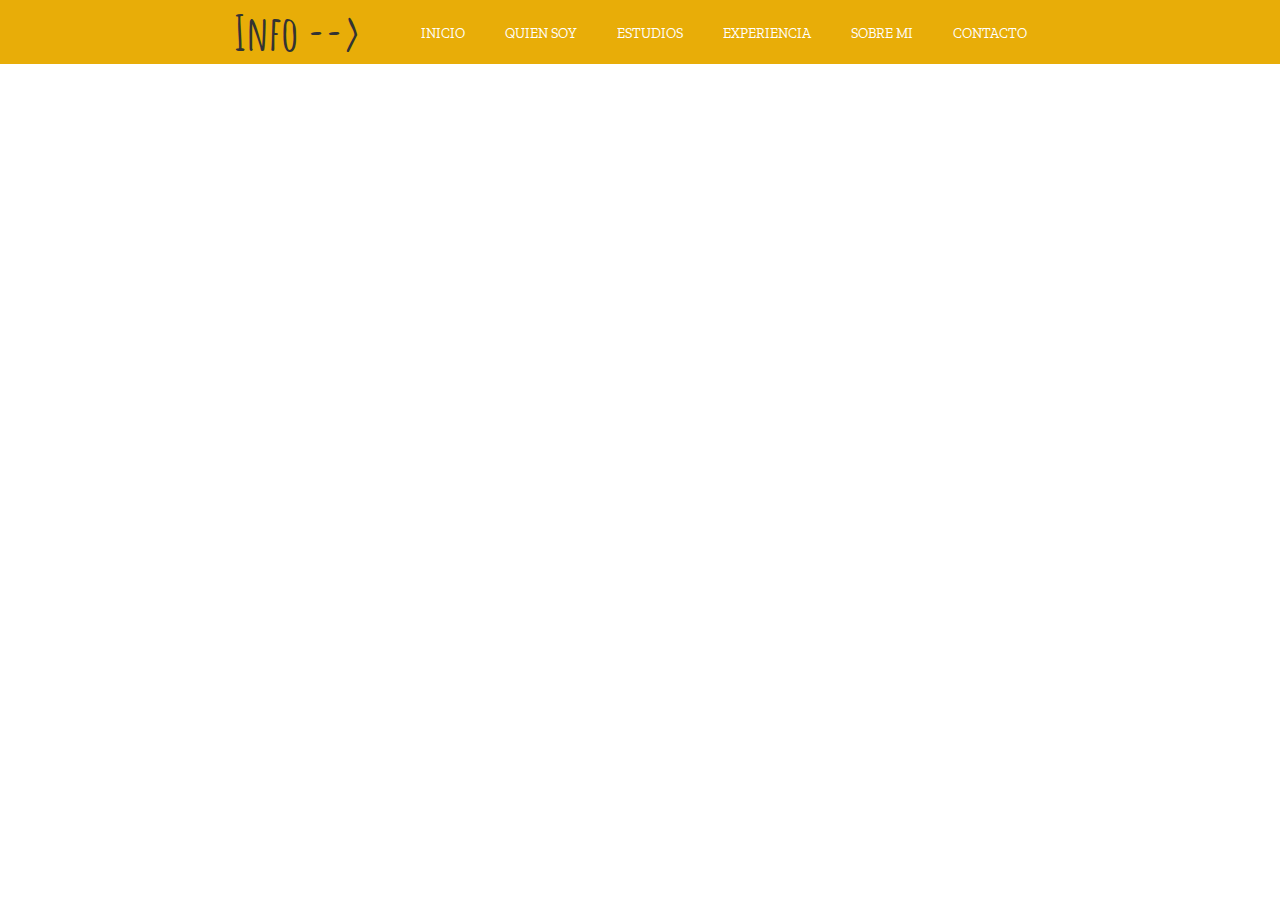
==== contact.html @ b263a2f6 "Done first page" ====
<!DOCTYPE html>
<html lang="es">
<head>
    <meta charset="UTF-8">
     <!-- Styles CSS -->
    <link rel="stylesheet" type="text/css" href="./css/style.css">
    <link rel="stylesheet" type="text/css" href="./css/grid.css">
    <!-- Fonts -->
    <link href="https://fonts.googleapis.com/css?family=Zilla+Slab" rel="stylesheet">
    <link href="https://fonts.googleapis.com/css?family=Amatic+SC" rel="stylesheet">

    <title>José Carlos Esteban - CV & more</title>
</head>
<body>
    <nav class="navbar">
        <div class="logo">
            <h2>
                <a class="navbar-logo" href="index.html">Info --></a>
            </h2>
        </div>
        <ul class="navbar-list">
            <li class="navbar-item active">
                <a href>Inicio</a>
            </li>
            <li class="navbar-item">
                <a href>Quien soy</a>
            </li>
            <li class="navbar-item">
                <a href>Estudios</a>
            </li>
            <li class="navbar-item">
                <a href>Experiencia</a>
            </li>
            <li class="navbar-item">
                <a href>Sobre mi</a>
            </li>
            <li class="navbar-item">
                <a href="contact.html">Contacto</a>
            </li> 
        </ul>
            
    </nav>

    <main class="container">

        <section class="about-me">

        </section>
        
    </main>

    <footer class="footer">
            
    </footer>
</body>
</html>
---- css/style.css ----
*{
    margin:0;
    font-family: 'Zilla Slab', serif;
}


.clearfix:after {
   content: " "; /* Older browser do not support empty content */
   visibility: hidden;
   display: block;
   height: 0;
   clear: both;
}

/************* HEADER ****************/
.header{
    background: url("../images/background-img.jpg") no-repeat center top;
    height: 100vh;
}

.banner{
    margin: 0 auto;
    text-align: center;
    padding-top: 6em;
}

.banner img{
    border: 7px solid #E8AD08;
    border-radius: 50%;
    
}

.banner > h1{
    color:white;
    margin: 0.4em 0em;
    letter-spacing: 6px;
    
}

.banner > span {
    color: #E8AD08;
    letter-spacing: 4px;
    font-size: 0.9em;
    text-transform: uppercase;
}

/********************** MENU *******************/

.navbar{
    position:fixed;
    width: 100%;
    height: 4em;
    background-color: #E8AD08;
    display: flex;
    justify-content: center;
    align-items: center;
    flex-wrap: wrap;
}

.top{
    top: 0;
}

.bottom{
    bottom:0;
}

.navbar a {
   text-decoration: none; 
   color: #333;
}

.navbar> .navbar-list{
    list-style-type: none;
    display: flex;
}

.navbar> .navbar-list > .navbar-item a{
    text-decoration: none;
    color: white;
    padding: 20px;
    text-transform: uppercase;
    font-size: 14px;
}


.navbar> .navbar-list > .navbar-item a:hover{
    color: #333;
}

.navbar-logo{
   font-family: 'Amatic SC', cursive;
    font-size: 2em;
}


/*************** SOCIAL LINKS **************/

.social-links{
    display:flex;
    list-style-type: none;
    justify-content: center;
    margin-top: 30px;
}

.social-links > li{
    
    margin-right: 19px;
    line-height: 36px;
    width: 36px;
    border: 2px solid white;
    border-radius:50%;
    
}

.social-links a{
    text-decoration: none;
    color:white;
    width: 36px;
    
}

.social-links a:hover{ 
    color: #E8AD08;
}
---- css/grid.css ----
.container {
    width: 100%;
    max-width: 1200px;
    margin: 0 auto;
}

body {
    --grid-number: 12;
}


.col-1 {
    width: calc(100% / 12);
    float: left;
}

.col-2 {
    width: calc(calc(100% / 12) * 2);
    float: left;
}

.col-3 {
    width: calc(calc(100% / 12) * 3);
    float: left;
}

.col-4 {
    width: calc(calc(100% / var(--grid-number)) * 4);
    float: left;
}

.col-5 {
    width: calc(calc(100% / 12) * 5);
    float: left;
}

.col-6 {
    width: calc(calc(100% / 12) * 6);    
    float: left;
}

.col-7 {
    width: calc(calc(100% / 12) * 7);
    float: left;
}

.col-8 {
    width: calc(calc(100% / 12) * 8);
    float: left;
}

.col-9 {
    width: calc(calc(100% / 12) * 9);
    float: left;
}

.col-10 {
    width: calc(calc(100% / 12) * 10);
    float: left;
}

.col-11 {
    width: calc(calc(100% / 12) * 11);
    float: left;
}

.col-12 {
   width: calc(calc(100% / 12) * 12); 
   float: left;
}


/************* FLEXBOX *************/

.row-flex {
    display: flex;
    flex-flow: row wrap;
}

.transport-item {
    display: flex;
    flex-direction: column;
    align-items: center;
    justify-content: center;
    flex: 1;
}

.transport-info {
    align-self: flex-end;
}
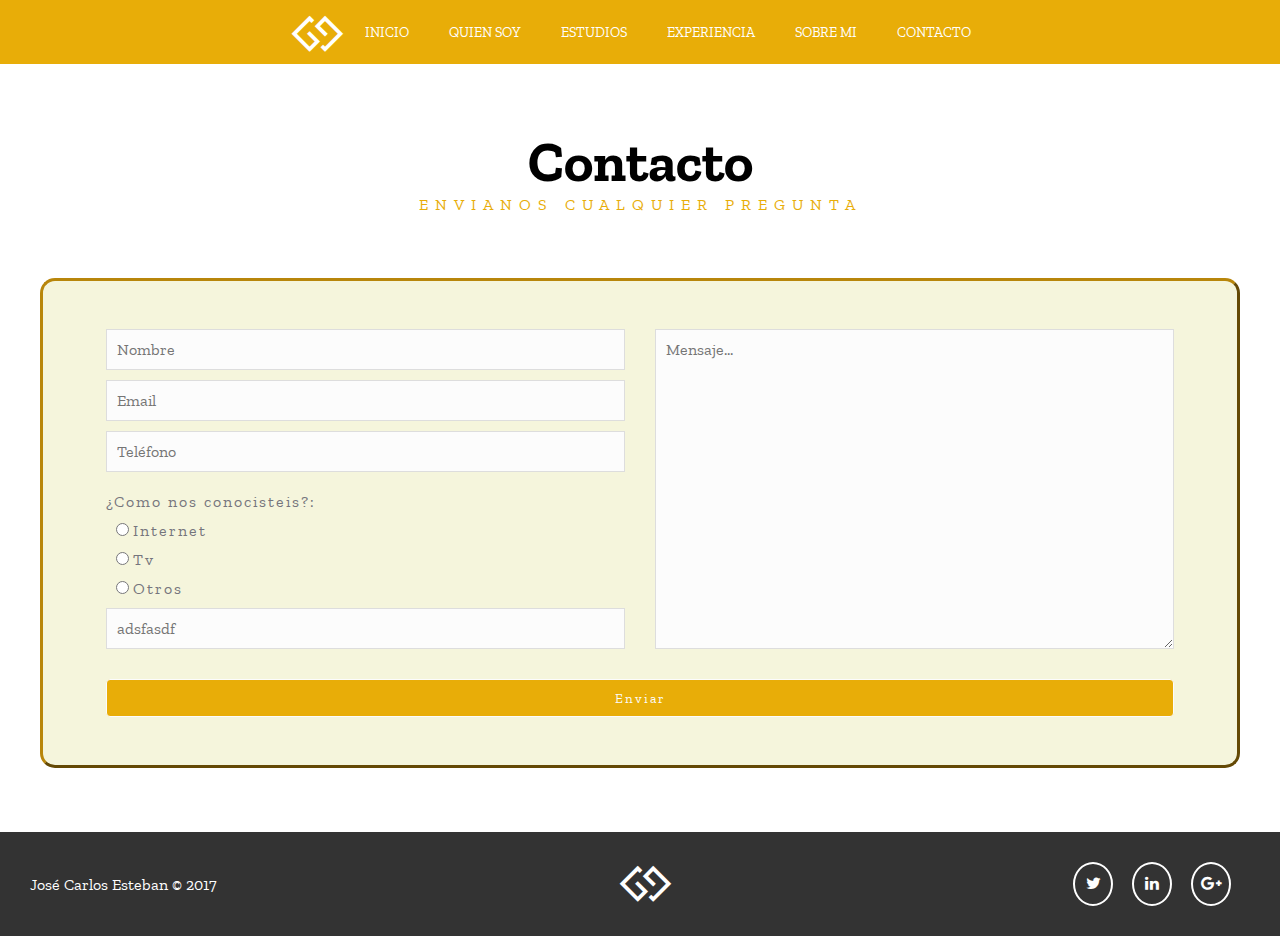
==== commit 88f13d3a: "Added contact page and new video" ====
--- a/contact.html
+++ b/contact.html
@@ -2,55 +2,125 @@
 <html lang="es">
 <head>
     <meta charset="UTF-8">
-     <!-- Styles CSS -->
+    <!-- Styles CSS -->
     <link rel="stylesheet" type="text/css" href="./css/style.css">
     <link rel="stylesheet" type="text/css" href="./css/grid.css">
+    <link rel="stylesheet" type="text/css" href="./css/animations.css">
     <!-- Fonts -->
     <link href="https://fonts.googleapis.com/css?family=Zilla+Slab" rel="stylesheet">
     <link href="https://fonts.googleapis.com/css?family=Amatic+SC" rel="stylesheet">
-
-    <title>José Carlos Esteban - CV & more</title>
+    <!-- Icons -->
+    <link rel="stylesheet" href="https://cdnjs.cloudflare.com/ajax/libs/font-awesome/4.7.0/css/font-awesome.min.css">
+    <title>José Carlos Esteban - CV & More</title>
 </head>
 <body>
-    <nav class="navbar">
-        <div class="logo">
+    <nav id="menu" class="navbar top">
+        <div class="logo moveRight">
             <h2>
-                <a class="navbar-logo" href="index.html">Info --></a>
+                <a class="navbar-logo" href="index.html"><i class="fa fa-gg fa-inverse" aria-hidden="true"></i></a>
             </h2>
         </div>
         <ul class="navbar-list">
+            <a href="index.html#">
             <li class="navbar-item active">
-                <a href>Inicio</a>
+                Inicio
             </li>
+            </a>
+            <a href="index.html#quien-soy">
             <li class="navbar-item">
-                <a href>Quien soy</a>
+                Quien soy
             </li>
+            </a>
+            <a href="index.html#estudios">
             <li class="navbar-item">
-                <a href>Estudios</a>
+                Estudios
             </li>
+            </a>
+            <a href="index.html#experiencia">
             <li class="navbar-item">
-                <a href>Experiencia</a>
+                Experiencia
             </li>
+            </a>
+            <a href="index.html#sobre-mi">
             <li class="navbar-item">
-                <a href>Sobre mi</a>
+                Sobre mi
             </li>
+            </a>
+            <a href="contact.html">
             <li class="navbar-item">
-                <a href="contact.html">Contacto</a>
-            </li> 
+                Contacto
+            </li>
+            </a>
         </ul>
             
     </nav>
 
     <main class="container">
+        <section class="contact">
+            <header>
+            <h3>Contacto</h3>
+            <span>Envianos cualquier pregunta</span>
+        </header>
+            <form id="form-contact" class="form clearfix" action="" method="get">
 
-        <section class="about-me">
+             <div class="col-6">   
+						
+						<input type="text" id="nombre" name="nombre" placeholder="Nombre" class="inputForm" required>
 
+                        <input type="email" id="email" name="email" placeholder="Email" class="inputForm" 
+						pattern="[A-Za-Z0-9\.\+]+@[A-Za-Z0-9]+\.[A-Za-Z0-9\.]+" required>
+
+                        <input type="number" id="telefono" name="telefono" class="inputForm" placeholder="Teléfono" 
+						pattern="[0-9]{9}" required>
+				
+                
+				
+                    <div class="how_know">
+						<label>¿Como nos conocisteis?:</label>
+                    
+                        <div class="opcion-radio">
+						    <input type="radio" id="how_know_1" name="how_know" value="como nos conocieron" required>
+						    <label for="how_know_1">Internet</label>
+                        </div>
+                        <div class="opcion-radio">
+						    <input type="radio" id="how_know_2" name="how_know" value="tv" required>
+                            <label for="how_know_2">Tv</label>
+                        </div>
+                        <div class="opcion-radio">
+						    <input type="radio" id="how_know_3" name="how_know" required>
+                            <label for="how_know_3">Otros</label>
+                        </div>
+                         <!-- Aqui añadimos el iput text si se selecciona otros-->
+                        <input type="text" id="adsfadf" name="asdfasdf" placeholder="adsfasdf" class="inputForm" required>
+                    </div>
+                        
+                        
+                       
+                    
+                    
+             </div>
+             <div class="col-6">
+                
+                    <textarea name="mensaje" placeholder="Mensaje..." required></textarea>
+                
+            </div>
+            <div class="col-12">
+						<button type="submit" id="enviar">Enviar</button>
+			</div>
+            </form>
         </section>
         
     </main>
 
     <footer class="footer">
-            
+            <span> José Carlos Esteban &copy; 2017  </span>
+            <i class="fa fa-gg fa-inverse fa-3x" aria-hidden="true"></i>
+            <ul class="social-links">
+				<li><a href="https://twitter.com/JcEstebanGo" target="_blank" class="fa fa-twitter"></a></li>
+				<li><a href="https://www.linkedin.com/in/jose-carlos-esteban-82948726/" target="_blank" class="fa fa-linkedin"></a></li>
+				<li><a href="https://plus.google.com/104119479750912914346" target="_blank" class="fa fa-google-plus"></a></li>
+			</ul>
+          
     </footer>
 </body>
 </html>--- a/css/style.css
+++ b/css/style.css
@@ -1,8 +1,11 @@
 *{
     margin:0;
+    padding:0;
     font-family: 'Zilla Slab', serif;
-}
-
+    box-sizing: border-box; /* el padding y border de ese elemento no incrementan su ancho */
+    -webkit-box-sizing: border-box;
+    -moz-box-sizing: border-box; 
+}
 
 .clearfix:after {
    content: " "; /* Older browser do not support empty content */
@@ -12,6 +15,15 @@
    clear: both;
 }
 
+section{
+    padding: 4em 0;
+}
+
+body{
+    
+}
+
+
 /************* HEADER ****************/
 .header{
     background: url("../images/background-img.jpg") no-repeat center top;
@@ -21,7 +33,7 @@
 .banner{
     margin: 0 auto;
     text-align: center;
-    padding-top: 6em;
+    padding-top: 12em;
 }
 
 .banner img{
@@ -75,7 +87,7 @@
     display: flex;
 }
 
-.navbar> .navbar-list > .navbar-item a{
+.navbar> .navbar-list a{
     text-decoration: none;
     color: white;
     padding: 20px;
@@ -84,7 +96,7 @@
 }
 
 
-.navbar> .navbar-list > .navbar-item a:hover{
+.navbar> .navbar-list a:hover{
     color: #333;
 }
 
@@ -93,6 +105,14 @@
     font-size: 2em;
 }
 
+.moveRight{
+    animation: LeftRight;
+    -webkit-animation: LeftRight;
+    animation-duration: 1s;
+    -webkit-animation-duration:1s;
+    animation-fill-mode: forwards;
+    -webkit-animation-fill-mode:forwards; 
+}
 
 /*************** SOCIAL LINKS **************/
 
@@ -100,14 +120,14 @@
     display:flex;
     list-style-type: none;
     justify-content: center;
-    margin-top: 30px;
+    margin: 30px;
 }
 
 .social-links > li{
     
     margin-right: 19px;
-    line-height: 36px;
-    width: 36px;
+    line-height: 40px;
+    width: 40px;
     border: 2px solid white;
     border-radius:50%;
     
@@ -124,3 +144,254 @@
     color: #E8AD08;
 }
 
+/************* FLEXBOX *************/
+
+.row-flex {
+    display: flex;
+    flex-flow: row wrap;
+}
+
+.transport-item {
+    display: flex;
+    flex-direction: column;
+    align-items: center;
+    justify-content: center;
+    flex: 1;
+}
+
+.transport-info {
+    align-self: flex-end;
+}
+
+
+/************* QUIEN SOY **************/
+
+header {
+    text-align: center;
+    padding-bottom: 4em;
+}
+
+header > h3 {
+    font-size: 3.5em;
+}
+
+header > span {
+    color: #E8AD08;
+    letter-spacing: 7px;
+    text-transform: uppercase;
+}
+
+.who-i-am > .person-image > img {
+    width: 100%;
+}
+
+.info-about-me > .item-interest{
+    padding: 1em 0;
+    border-bottom: 1px dashed #333;
+}
+
+.info-about-me > .item-interest > p {
+    padding-top: 1em;
+}
+
+.info-about-me > .item-interest > h4 {
+    font-size: 1.6em;
+    margin: 0;
+    color: #E8AD08;
+    text-transform: uppercase;
+    letter-spacing: 2px;
+}
+
+
+/***************** ESTUDIOS *********************/
+
+.studies{
+    display:block;
+    color:white;
+    margin-left: calc(-50vw + 50%);
+    margin-right: calc(-50vw + 50%);
+    background: url("../images/studies.jpg") no-repeat top;
+    clear:both;
+    background-size: cover;
+    -moz-background-size: cover;
+    -o-background-size: cover;
+    -ms-background-size: cover;
+    min-height: 515px;
+}
+
+.item-studies{
+    text-align: center;  
+    width: 30%;
+}
+
+h4 {
+    font-size: 1.5em;
+    margin: 0.5em 0;
+    color: #E8AD08;
+    text-transform: uppercase;
+    letter-spacing: 2px;
+}
+
+
+/****************** EXPERIENCIA *******************/
+
+.item-experience {
+    padding-bottom: 2em;
+}
+
+.item-experience > .description{
+    border: 1px solid #E8AD08;
+    padding: 2em 4em;
+}
+
+.item-experience > .description > h4{
+    margin-top: 0;
+}
+
+.item-experience > .stage {
+    background: #E8AD08;
+    text-align: center;
+    padding: 2em 0;
+    border: 2px solid #E8AD08;
+    color: white;
+    letter-spacing: 1px;
+}
+
+.item-experience > .date{
+    position: absolute;
+    z-index: -1;
+}
+
+
+.stage:hover{
+  animation: Down;
+  -webkit-animation: Down;
+  animation-duration: 1s;
+  -webkit-animation-duration: 1s;
+  animation-fill-mode: both;
+  -webkit-animation-fill-mode:both; 
+}
+
+.description span{
+    font-style: italic;
+    font-weight: bold;
+    text-transform: uppercase;
+}
+
+.downUp{
+    animation: DownUp;
+    -webkit-animation: DownUp;
+    animation-duration: 1.25s;
+    -webkit-animation-duration:1.25s;
+    animation-fill-mode: both;
+    -webkit-animation-fill-mode:both; 
+}
+
+/******************  SOBRE MI *******************/
+
+.about-me{
+    padding-top:0;
+}
+
+.container-interest{
+    display: flex;
+    flex-wrap: wrap;
+    justify-content: space-between;
+    height: 300px;
+    align-items: center;
+}
+
+.item-interest {
+    display: flex;
+    flex-wrap: nowrap;
+    flex-direction: column;
+    align-items: center;
+}
+
+.item-interest h5{
+    font-size: 2em;
+    margin: 0.5em 0;
+    color: #E8AD08;
+    text-transform: uppercase;
+    letter-spacing: 2px;
+}
+
+
+/******************* FOOTER ***********************/
+
+.footer{
+    clear: both;
+    display: flex;
+    justify-content: space-between;
+    align-items: center;
+    text-align: center;
+    color: white;
+    background-color: #333;
+    
+
+}
+
+.footer > span{
+    margin: 30px;
+}
+
+
+/******************** CONTACTO ********************/
+
+.contact{
+    margin-top: 4em;
+}
+
+.form{
+    background-color: beige;
+    border-radius: 15px;
+    padding: 3em;
+    border-style: outset;
+    border-color: darkgoldenrod;
+}
+
+
+input[type="text"],
+input[type="email"],
+input[type="number"],
+textarea
+{
+    background: #FCFCFC;
+    border: 1px solid #DDDDDD;
+    padding: 10px;
+    font-size: 16px;
+    width:100%;
+    margin-bottom: 10px;
+}
+
+textarea{
+    height: 320px;
+}
+
+#enviar{
+    background-color: #E8AD08;
+    color: #FCFCFC;
+    letter-spacing: 2px;
+    border: 1px solid #FCFCFC;
+    padding:10px;
+    border-radius: 4px;
+    margin-top: 10px;
+    width: 100%
+
+}
+
+label{
+    color: #75757D;
+    letter-spacing: 2px;
+    padding-bottom: 5px;
+
+}
+
+.how_know{
+    
+    margin: 10px 0;
+}
+
+.opcion-radio{
+    margin: 10px;
+}--- a/css/grid.css
+++ b/css/grid.css
@@ -4,87 +4,68 @@
     margin: 0 auto;
 }
 
-body {
-    --grid-number: 12;
-}
-
-
 .col-1 {
-    width: calc(100% / 12);
+    width: 8.33333%;
     float: left;
 }
 
 .col-2 {
-    width: calc(calc(100% / 12) * 2);
+    width: 16.66666%;
     float: left;
 }
 
 .col-3 {
-    width: calc(calc(100% / 12) * 3);
+    width: 24.99999%;
     float: left;
 }
 
 .col-4 {
-    width: calc(calc(100% / var(--grid-number)) * 4);
+    width: 33.33332%;
     float: left;
 }
 
 .col-5 {
-    width: calc(calc(100% / 12) * 5);
+    width: 41.66665%;
     float: left;
 }
 
 .col-6 {
-    width: calc(calc(100% / 12) * 6);    
+    width: 50%;    
     float: left;
 }
 
 .col-7 {
-    width: calc(calc(100% / 12) * 7);
+    width: 58.33331%;
     float: left;
 }
 
 .col-8 {
-    width: calc(calc(100% / 12) * 8);
+    width: 66.66664%;
     float: left;
 }
 
 .col-9 {
-    width: calc(calc(100% / 12) * 9);
+    width: 74.99997%;
     float: left;
 }
 
 .col-10 {
-    width: calc(calc(100% / 12) * 10);
+    width: 83.33333%;
     float: left;
 }
 
 .col-11 {
-    width: calc(calc(100% / 12) * 11);
+    width: 91.66661%;
     float: left;
 }
 
 .col-12 {
-   width: calc(calc(100% / 12) * 12); 
+   width: 100%; 
    float: left;
 }
 
-
-/************* FLEXBOX *************/
-
-.row-flex {
-    display: flex;
-    flex-flow: row wrap;
+.col-1, .col-2, .col-3, .col-4, .col-5, .col-6, .col-7, .col-8, .col-9, .col-10, .col-11, .col-12{
+    padding-right: 15px;
+    padding-left: 15px;
 }
 
-.transport-item {
-    display: flex;
-    flex-direction: column;
-    align-items: center;
-    justify-content: center;
-    flex: 1;
-}
-
-.transport-info {
-    align-self: flex-end;
-}--- a/css/animations.css
+++ b/css/animations.css
@@ -0,0 +1,48 @@
+
+/******************* ANIMACIONES ******************/
+@keyframes Down {
+  from {
+    transform-origin: left bottom;
+    opacity: 1;
+  }
+
+  to {
+    transform-origin: left bottom;
+    transform: translateY(2em);
+    opacity: 1;
+  }
+}
+
+@keyframes DownUp {
+
+  0% {
+    transform: translateY(-2000px);
+  }
+
+  60% {
+    transform: translateY(20px);
+  }
+
+  75% {
+    transform: translateY(-10px);
+  }
+
+  90% {
+    transform: translateY(5px);
+  }
+
+  100% {
+      transform: none;
+  }
+
+}
+
+@keyframes LeftRight {
+   from {
+    transform: translateX(-1000px);
+  }
+
+  to {
+      transform: none;
+  }
+}
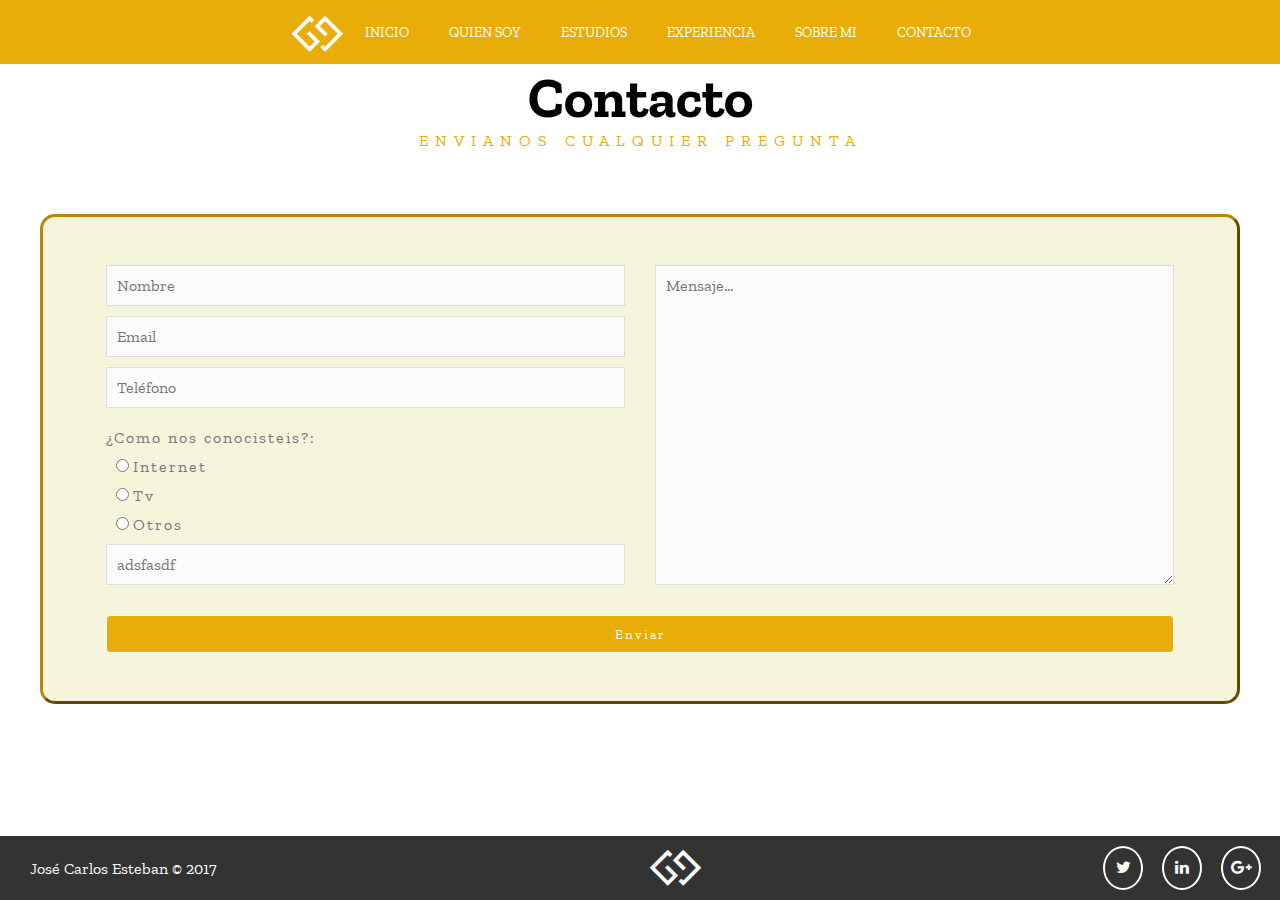
==== commit 67d9a629: "Added corrections of IE" ====
--- a/contact.html
+++ b/contact.html
@@ -112,7 +112,7 @@
         
     </main>
 
-    <footer class="footer">
+    <footer class="footer footer_bottom">
             <span> José Carlos Esteban &copy; 2017  </span>
             <i class="fa fa-gg fa-inverse fa-3x" aria-hidden="true"></i>
             <ul class="social-links">
--- a/css/style.css
+++ b/css/style.css
@@ -19,10 +19,6 @@
     padding: 4em 0;
 }
 
-body{
-    
-}
-
 
 /************* HEADER ****************/
 .header{
@@ -120,6 +116,9 @@
     display:flex;
     list-style-type: none;
     justify-content: center;
+}
+
+.banner > .social-links{
     margin: 30px;
 }
 
@@ -326,13 +325,14 @@
     align-items: center;
     text-align: center;
     color: white;
+    height: 4em;
     background-color: #333;
     
 
 }
 
 .footer > span{
-    margin: 30px;
+    margin: 0 30px;
 }
 
 
@@ -340,6 +340,8 @@
 
 .contact{
     margin-top: 4em;
+    width:1200px;
+    margin: 0 auto;
 }
 
 .form{
@@ -394,4 +396,11 @@
 
 .opcion-radio{
     margin: 10px;
+}
+
+.footer_bottom{
+    position: fixed;
+    bottom: 0;
+    width: 100%;
+    height: 4em;
 }--- a/css/grid.css
+++ b/css/grid.css
@@ -1,5 +1,4 @@
 .container {
-    width: 100%;
     max-width: 1200px;
     margin: 0 auto;
 }
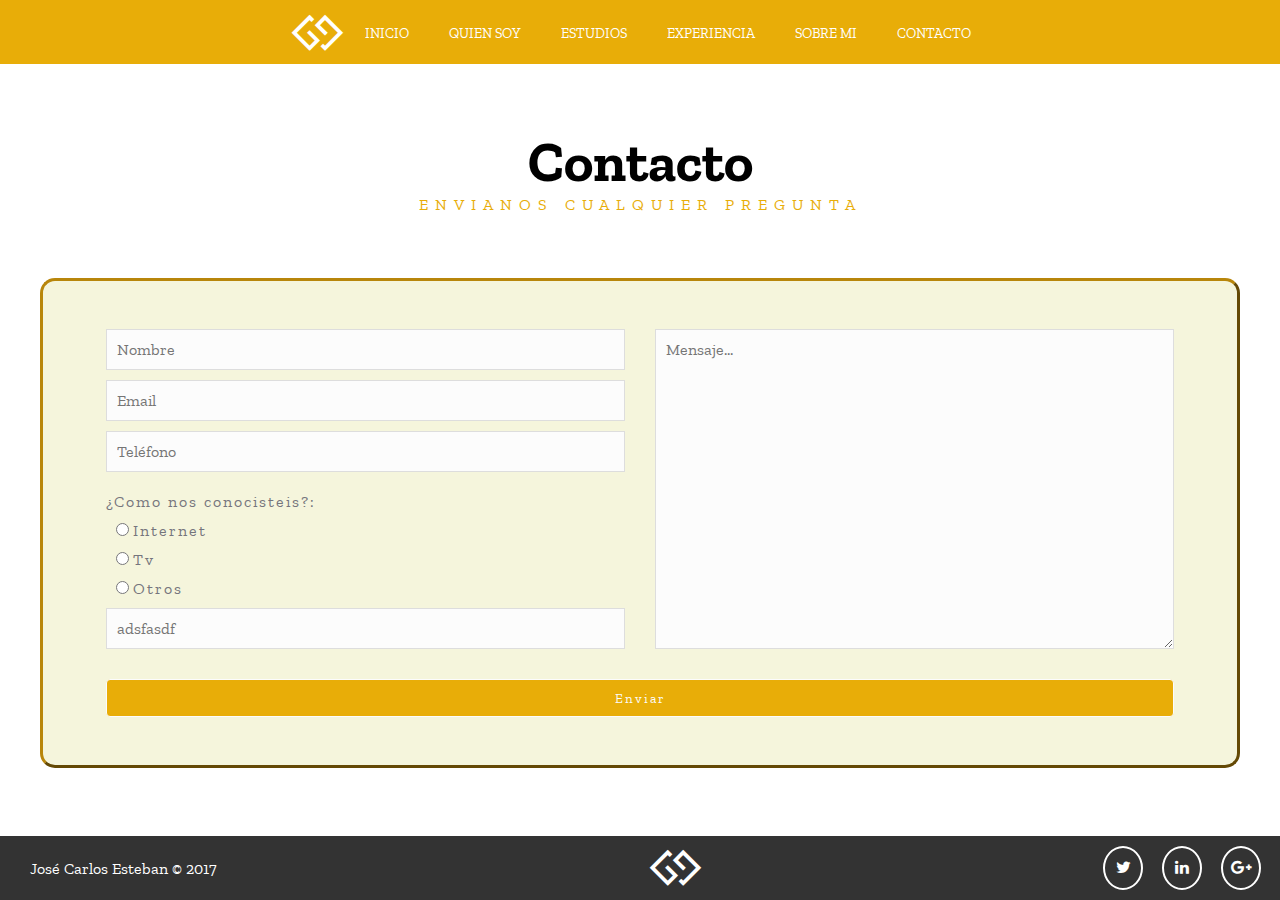
==== commit 33627f30: "Added smooth scroll and other changes" ====
--- a/contact.html
+++ b/contact.html
@@ -10,7 +10,7 @@
     <link href="https://fonts.googleapis.com/css?family=Zilla+Slab" rel="stylesheet">
     <link href="https://fonts.googleapis.com/css?family=Amatic+SC" rel="stylesheet">
     <!-- Icons -->
-    <link rel="stylesheet" href="https://cdnjs.cloudflare.com/ajax/libs/font-awesome/4.7.0/css/font-awesome.min.css">
+    <link rel="stylesheet" href="./css/font-awesome.css">
     <title>José Carlos Esteban - CV & More</title>
 </head>
 <body>
@@ -21,36 +21,46 @@
             </h2>
         </div>
         <ul class="navbar-list">
-            <a href="index.html#">
+            
             <li class="navbar-item active">
+                <a href="index.html#">
                 Inicio
+                </a>
             </li>
-            </a>
-            <a href="index.html#quien-soy">
+           
             <li class="navbar-item">
+                <a href="index.html#quien-soy">
                 Quien soy
+                </a>
             </li>
-            </a>
-            <a href="index.html#estudios">
+            
             <li class="navbar-item">
+                <a href="index.html#estudios">
                 Estudios
+                </a>
             </li>
-            </a>
-            <a href="index.html#experiencia">
+           
+            
             <li class="navbar-item">
+                <a href="index.html#experiencia">
                 Experiencia
+                </a>
             </li>
-            </a>
-            <a href="index.html#sobre-mi">
+            
+            
             <li class="navbar-item">
+                <a href="index.html#sobre-mi">
                 Sobre mi
+                </a>
             </li>
-            </a>
-            <a href="contact.html">
+           
+            
             <li class="navbar-item">
+                <a href="contact.html">
                 Contacto
+                </a>
             </li>
-            </a>
+            
         </ul>
             
     </nav>
@@ -61,7 +71,7 @@
             <h3>Contacto</h3>
             <span>Envianos cualquier pregunta</span>
         </header>
-            <form id="form-contact" class="form clearfix" action="" method="get">
+            <form id="form-contact" class="form clearfix" action="" method="get" novalidate>
 
              <div class="col-6">   
 						
@@ -79,7 +89,7 @@
 						<label>¿Como nos conocisteis?:</label>
                     
                         <div class="opcion-radio">
-						    <input type="radio" id="how_know_1" name="how_know" value="como nos conocieron" required>
+						    <input type="radio" id="how_know_1" name="how_know" value="internet" required >
 						    <label for="how_know_1">Internet</label>
                         </div>
                         <div class="opcion-radio">
--- a/css/style.css
+++ b/css/style.css
@@ -4,8 +4,10 @@
     font-family: 'Zilla Slab', serif;
     box-sizing: border-box; /* el padding y border de ese elemento no incrementan su ancho */
     -webkit-box-sizing: border-box;
-    -moz-box-sizing: border-box; 
-}
+    -moz-box-sizing: border-box;
+}
+
+main { display: block; }
 
 .clearfix:after {
    content: " "; /* Older browser do not support empty content */
@@ -27,7 +29,6 @@
 }
 
 .banner{
-    margin: 0 auto;
     text-align: center;
     padding-top: 12em;
 }
@@ -40,7 +41,7 @@
 
 .banner > h1{
     color:white;
-    margin: 0.4em 0em;
+    margin: 0.4em 0;
     letter-spacing: 6px;
     
 }
@@ -69,10 +70,6 @@
     top: 0;
 }
 
-.bottom{
-    bottom:0;
-}
-
 .navbar a {
    text-decoration: none; 
    color: #333;
@@ -95,9 +92,20 @@
 .navbar> .navbar-list a:hover{
     color: #333;
 }
+.navbar> .navbar-list > .navbar-item a:hover:before{
+    content: "[";
+}
+
+.navbar> .navbar-list > .navbar-item a:hover:after{
+    content: "]";
+}
+
+.logo{
+    width: 55px;
+    height: 55px;
+}
 
 .navbar-logo{
-   font-family: 'Amatic SC', cursive;
     font-size: 2em;
 }
 
@@ -344,6 +352,10 @@
     margin: 0 auto;
 }
 
+.contact > header{
+    padding-top: 4em;
+}
+
 .form{
     background-color: beige;
     border-radius: 15px;
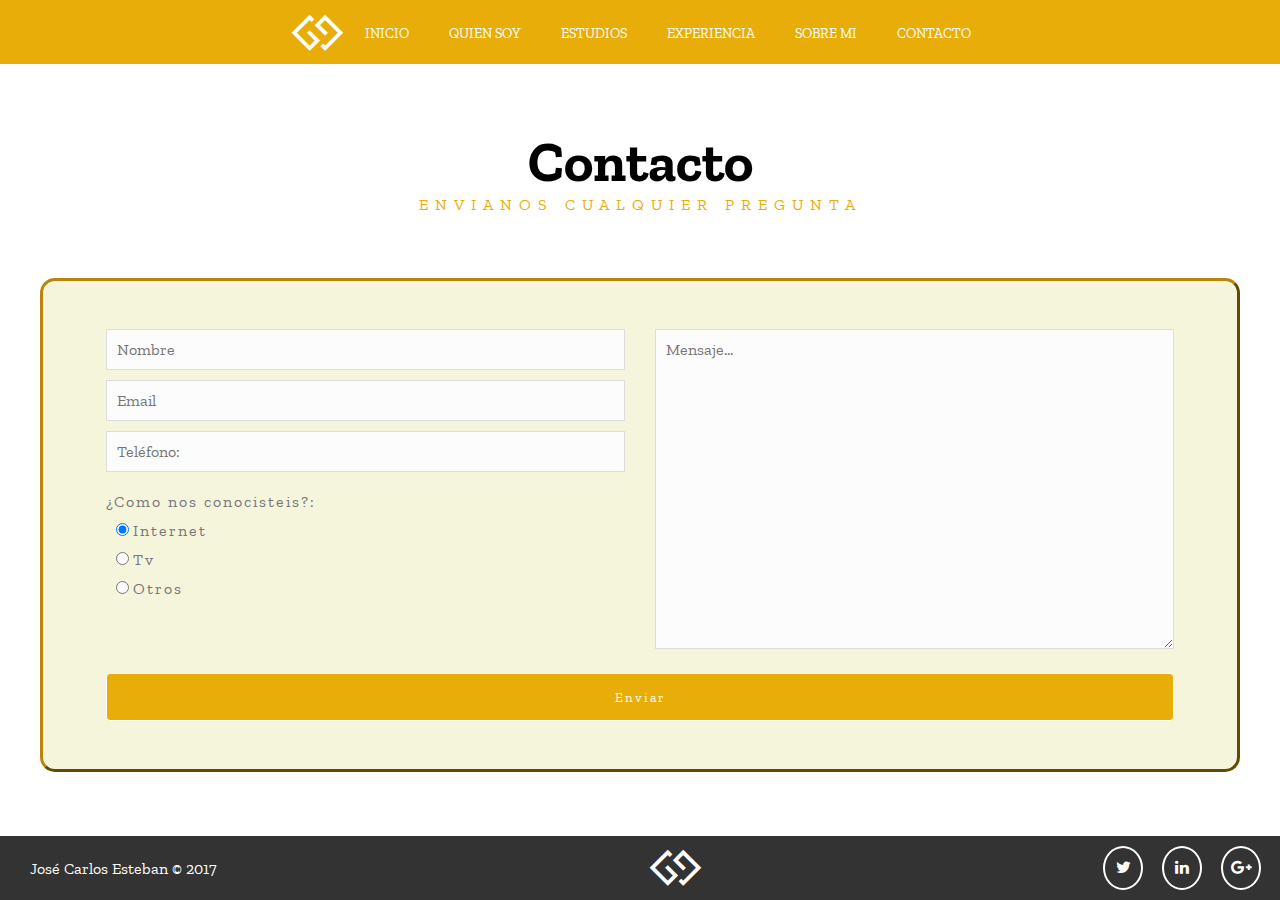
==== commit bae1d45b: "Added form with check javascript" ====
--- a/contact.html
+++ b/contact.html
@@ -71,25 +71,23 @@
             <h3>Contacto</h3>
             <span>Envianos cualquier pregunta</span>
         </header>
+            
             <form id="form-contact" class="form clearfix" action="" method="get" novalidate>
-
+             <div id="error"></div>
              <div class="col-6">   
 						
-						<input type="text" id="nombre" name="nombre" placeholder="Nombre" class="inputForm" required>
+					<input type="text" id="nombre" name="nombre" placeholder="Nombre" required>
 
-                        <input type="email" id="email" name="email" placeholder="Email" class="inputForm" 
-						pattern="[A-Za-Z0-9\.\+]+@[A-Za-Z0-9]+\.[A-Za-Z0-9\.]+" required>
+                    <input type="text" id="email" name="email" placeholder="Email" pattern="[A-Za-z0-9\.\+]+@[A-Za-z0-9]+\.[A-Za-z0-9\.]+" required/>
 
-                        <input type="number" id="telefono" name="telefono" class="inputForm" placeholder="Teléfono" 
-						pattern="[0-9]{9}" required>
-				
+                    <input type="text" id="telefono" name="telefono" placeholder="Teléfono:" pattern="[0-9]{9}" required>
+			
                 
-				
                     <div class="how_know">
 						<label>¿Como nos conocisteis?:</label>
                     
                         <div class="opcion-radio">
-						    <input type="radio" id="how_know_1" name="how_know" value="internet" required >
+						    <input type="radio" id="how_know_1" name="how_know" value="internet" checked required >
 						    <label for="how_know_1">Internet</label>
                         </div>
                         <div class="opcion-radio">
@@ -97,11 +95,10 @@
                             <label for="how_know_2">Tv</label>
                         </div>
                         <div class="opcion-radio">
-						    <input type="radio" id="how_know_3" name="how_know" required>
+						    <input type="radio" id="how_know_3" name="how_know" value="otros" required>
                             <label for="how_know_3">Otros</label>
                         </div>
-                         <!-- Aqui añadimos el iput text si se selecciona otros-->
-                        <input type="text" id="adsfadf" name="asdfasdf" placeholder="adsfasdf" class="inputForm" required>
+                        
                     </div>
                         
                         
@@ -133,4 +130,5 @@
           
     </footer>
 </body>
+<script src="./js/form.js"></script>
 </html>--- a/css/style.css
+++ b/css/style.css
@@ -362,6 +362,7 @@
     padding: 3em;
     border-style: outset;
     border-color: darkgoldenrod;
+    margin-bottom: 4em;
 }
 
 
@@ -387,7 +388,7 @@
     color: #FCFCFC;
     letter-spacing: 2px;
     border: 1px solid #FCFCFC;
-    padding:10px;
+    padding: 15px;
     border-radius: 4px;
     margin-top: 10px;
     width: 100%
@@ -415,4 +416,21 @@
     bottom: 0;
     width: 100%;
     height: 4em;
+}
+
+.msg_error{
+    letter-spacing: 2px;
+    margin-left: 1em;
+    margin-right: 1em;
+    color: #a94442;
+    background-color: #f2dede;
+    border-color: #ebccd1;
+    padding: 15px;
+    margin-bottom: 20px;
+    border: 1px solid transparent;
+    border-radius: 4px;
+}
+
+.has_error{
+    border: 1px solid #a94442 !important;
 }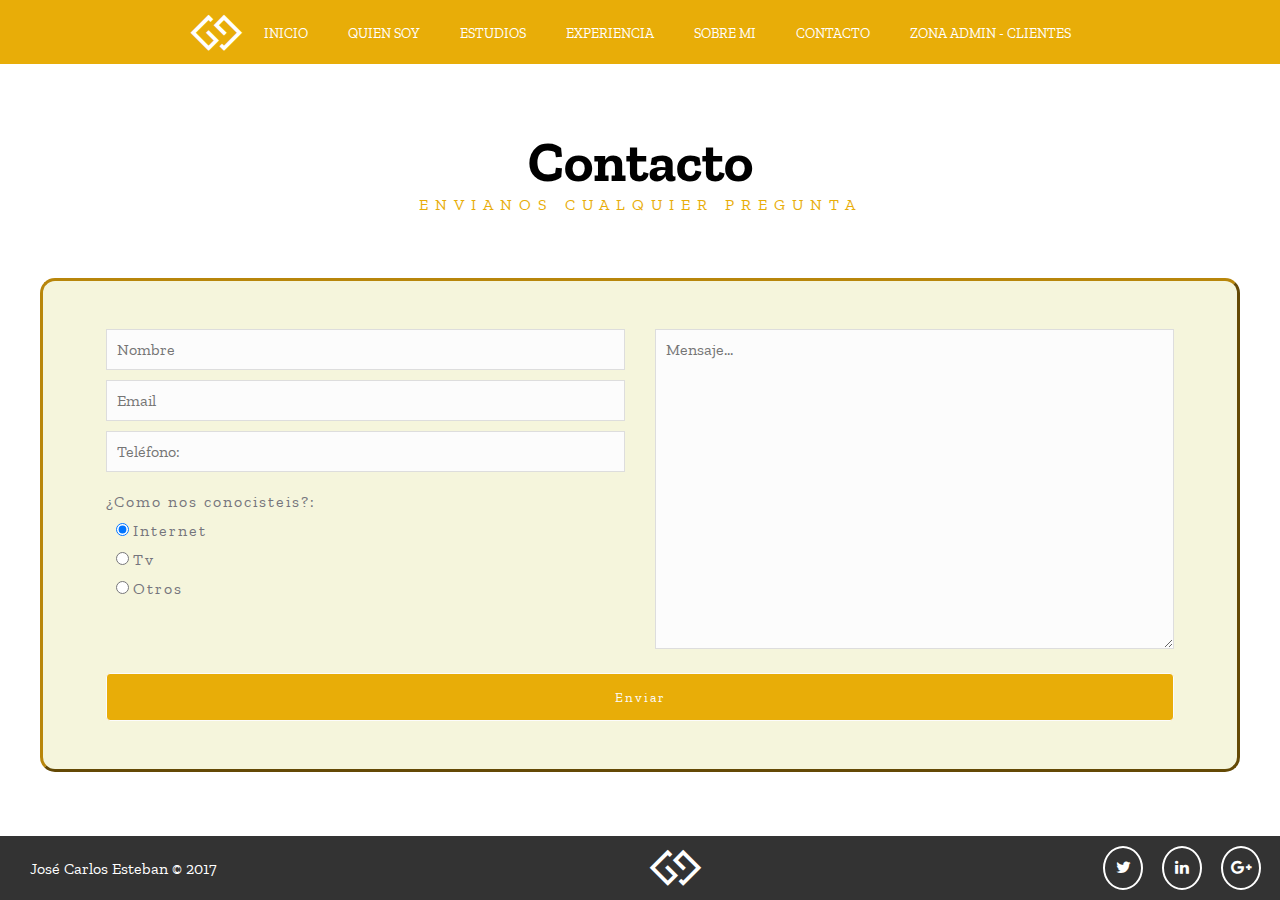
==== commit 3d9438d1: "Added ajax createClient and getCliet  and other changes" ====
--- a/contact.html
+++ b/contact.html
@@ -56,8 +56,14 @@
            
             
             <li class="navbar-item">
-                <a href="contact.html">
+                <a href="#">
                 Contacto
+                </a>
+            </li>
+
+            <li class="navbar-item">
+                <a href="users.html">
+                Zona Admin - Clientes
                 </a>
             </li>
             
@@ -72,7 +78,7 @@
             <span>Envianos cualquier pregunta</span>
         </header>
             
-            <form id="form-contact" class="form clearfix" action="" method="get" novalidate>
+            <form id="form-contact" class="form clearfix" action="" novalidate>
              <div id="error"></div>
              <div class="col-6">   
 						
@@ -80,7 +86,7 @@
 
                     <input type="text" id="email" name="email" placeholder="Email" pattern="[A-Za-z0-9\.\+]+@[A-Za-z0-9]+\.[A-Za-z0-9\.]+" required/>
 
-                    <input type="text" id="telefono" name="telefono" placeholder="Teléfono:" pattern="[0-9]{9}" required>
+                    <input type="text" id="telefono" name="telefono" placeholder="Teléfono:" pattern="(\(\+\d{2}\))?[9|7|6]{1}[0-9]{8}" required>
 			
                 
                     <div class="how_know">
@@ -108,11 +114,11 @@
              </div>
              <div class="col-6">
                 
-                    <textarea name="mensaje" placeholder="Mensaje..." required></textarea>
+                    <textarea id="mensaje" name="mensaje" placeholder="Mensaje..." required></textarea>
                 
             </div>
             <div class="col-12">
-						<button type="submit" id="enviar">Enviar</button>
+						<button type="submit" id="sendNewClient">Enviar</button>
 			</div>
             </form>
         </section>
@@ -130,5 +136,7 @@
           
     </footer>
 </body>
+
 <script src="./js/form.js"></script>
+<script src="./js/ajax.js"></script>
 </html>--- a/css/style.css
+++ b/css/style.css
@@ -383,7 +383,7 @@
     height: 320px;
 }
 
-#enviar{
+#sendNewClient{
     background-color: #E8AD08;
     color: #FCFCFC;
     letter-spacing: 2px;
@@ -433,4 +433,71 @@
 
 .has_error{
     border: 1px solid #a94442 !important;
-}+}
+
+/******************* CLIENTES ***************************/
+
+.users > header {
+    padding: 4em 0;
+}
+
+table {
+    font-family: arial, sans-serif;
+    border-collapse: collapse;
+    width: 100%;
+}
+
+td, th {
+    border: 1px solid #dddddd;
+    text-align: left;
+    padding: 8px;
+    width: 200px;
+    height: 100px;
+    display: table-cell;
+    vertical-align: inherit;
+}
+
+tr:nth-child(even) {
+    background-color: #dddddd;
+}
+
+th {
+    background-color: #333;
+    color:white;
+    text-align: center;
+}
+
+td.clients-item-buttom {
+    border: none;
+    background: white;
+}
+
+.btn-danger {
+    color: #fff;
+    background-color: #d9534f;
+    border-color: #d43f3a;
+}
+
+.btn-send{
+    color: #fff;
+    background-color: #337ab7;
+    border-color: #2e6da4;
+}
+
+.btn {
+    display: inline-block;
+    margin-bottom: 0;
+    font-weight: normal;
+    text-align: center;
+    vertical-align: middle;
+    touch-action: manipulation;
+    cursor: pointer;
+    background-image: none;
+    border: 1px solid transparent;
+    white-space: nowrap;
+    padding: 6px 12px;
+    font-size: 14px;
+    line-height: 1.42857143;
+    border-radius: 4px;
+    margin: 0 2px;
+}
